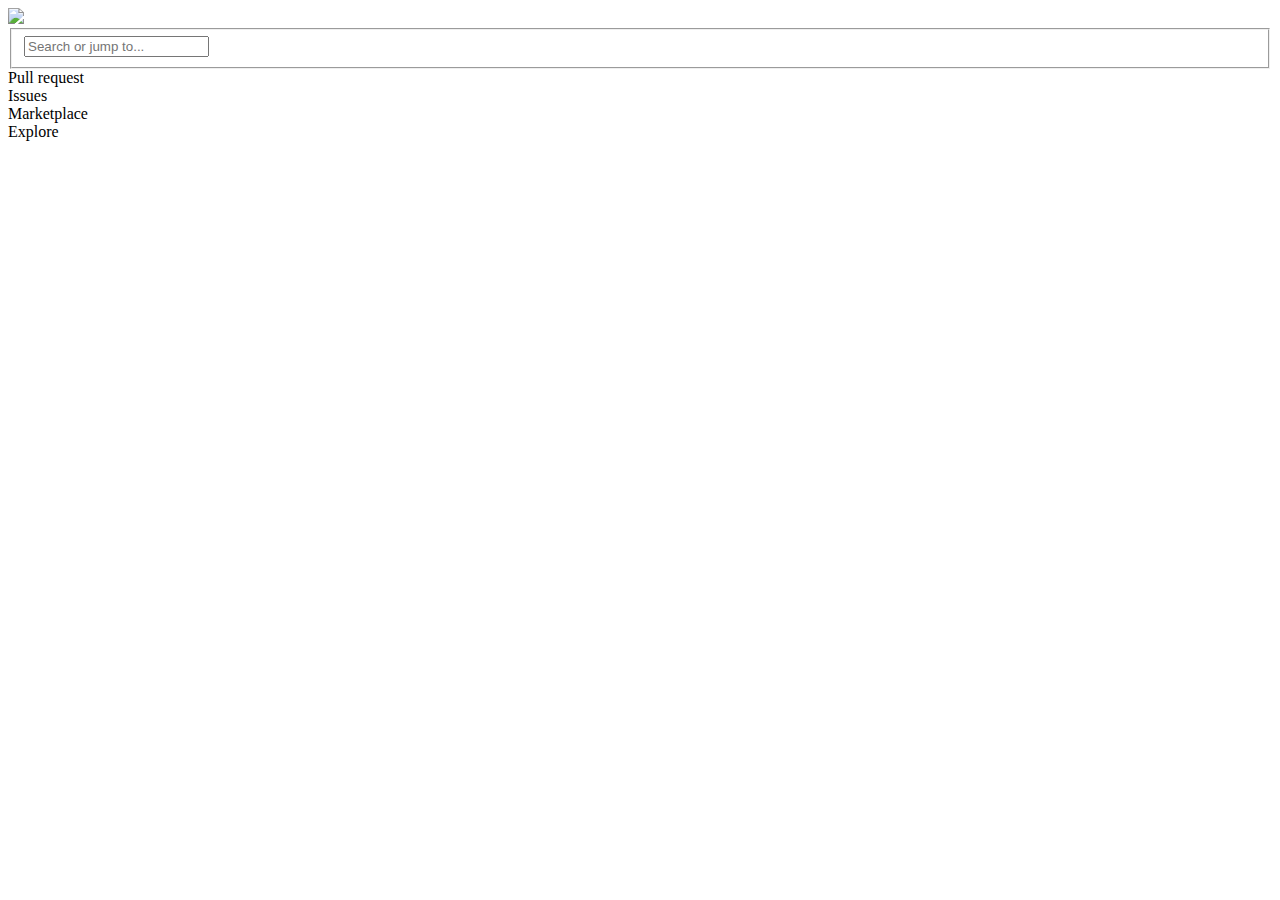
==== src/main/resources/templates/index.html @ ae0fb16f "Começo do header" ====
<!doctype html>
<html lang=pt-br>
<head>
    <meta charset="UTF-8">
    <meta name="viewport" content="width=device-width, user-scalable=no, initial-scale=1.0, maximum-scale=1.0, minimum-scale=1.0">
    <meta http-equiv="X-UA-Compatible" content="ie=edge">
    <link rel="stylesheet" type="text/css" href="/style.css">
    <link rel="icon" href="/img/github.png">
    <title>Git Commits</title>
</head>
<body>
    <header>
        <div class="right">
            <img src="/img/github.png">
            <fieldset>
                <input id="search" type="text" placeholder="Search or jump to...">
            </fieldset>
            <div>Pull request</div>
            <div>Issues</div>
            <div>Marketplace</div>
            <div>Explore</div>
        </div>
    </header>
</body>
</html>
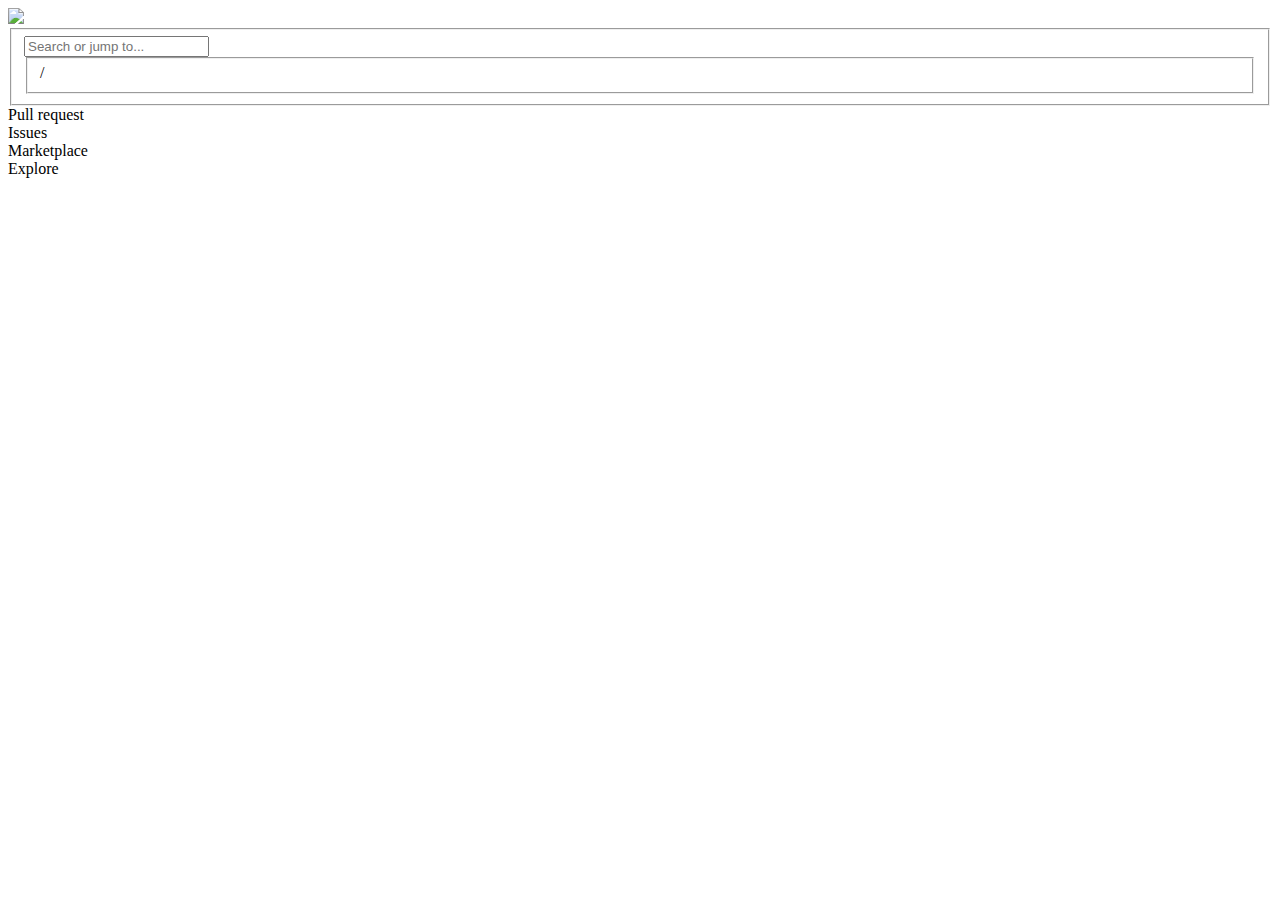
==== commit f71ff6cc: "Atualizaçao header" ====
--- a/src/main/resources/templates/index.html
+++ b/src/main/resources/templates/index.html
@@ -14,6 +14,7 @@
             <img src="/img/github.png">
             <fieldset>
                 <input id="search" type="text" placeholder="Search or jump to...">
+                <fieldset class="barra">/</fieldset>
             </fieldset>
             <div>Pull request</div>
             <div>Issues</div>
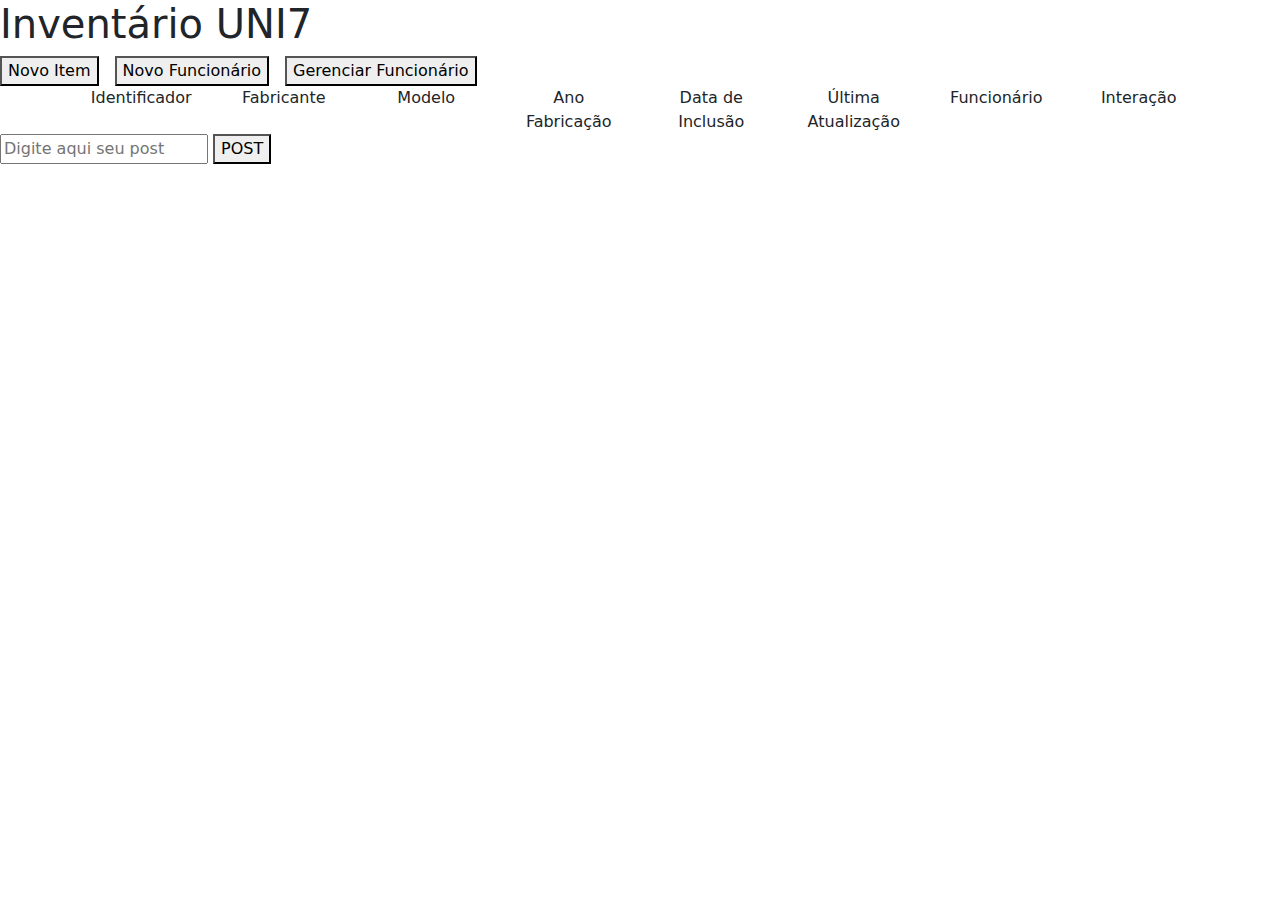
==== commit a1e14e62: "hdsjhsjds" ====
--- a/src/main/resources/templates/index.html
+++ b/src/main/resources/templates/index.html
@@ -1,26 +1,61 @@
-<!doctype html>
-<html lang=pt-br>
+<!DOCTYPE html>
+<html lang="pt-br">
 <head>
     <meta charset="UTF-8">
-    <meta name="viewport" content="width=device-width, user-scalable=no, initial-scale=1.0, maximum-scale=1.0, minimum-scale=1.0">
-    <meta http-equiv="X-UA-Compatible" content="ie=edge">
+    <meta http-equiv="X-UA-Compatible" content="IE=edge">
+    <meta name="viewport" content="width=device-width, initial-scale=1.0">
     <link rel="stylesheet" type="text/css" href="/style.css">
-    <link rel="icon" href="/img/github.png">
-    <title>Git Commits</title>
+    <title>Inventory</title>
+    <link rel="stylesheet" href="https://cdn.jsdelivr.net/npm/bootstrap@5.2.2/dist/css/bootstrap.min.css">
+    <link rel="stylesheet" href="style.css">
 </head>
 <body>
-    <header>
-        <div class="right">
-            <img src="/img/github.png">
-            <fieldset>
-                <input id="search" type="text" placeholder="Search or jump to...">
-                <fieldset class="barra">/</fieldset>
-            </fieldset>
-            <div>Pull request</div>
-            <div>Issues</div>
-            <div>Marketplace</div>
-            <div>Explore</div>
+<nav>
+    <h1> Inventário UNI7</h1>
+</nav>
+<section>
+    <div class="hstack gap-3">
+        <button>Novo Item</button>
+        <button>Novo Funcionário</button>
+        <button>Gerenciar Funcionário</button>
+    </div>
+
+    <div class="container text-center">
+        <div class="row">
+            <div class="col">
+                Identificador
+                <ul class="listaDePost"></ul>
+            </div>
+            <div class="col">
+                Fabricante
+            </div>
+            <div class="col">
+                Modelo
+            </div>
+            <div class="col">
+                Ano Fabricação
+            </div>
+            <div class="col">
+                Data de Inclusão
+            </div>
+            <div class="col">
+                Última Atualização
+            </div>
+            <div class="col">
+                Funcionário
+            </div>
+            <div class="col">
+                Interação
+            </div>
         </div>
-    </header>
+    </div>
+    <form class="form">
+        <input name="campoPost" placeholder="Digite aqui seu post">
+        <button type="submit">POST</button>
+    </form>
+
+</section>
 </body>
+<script src="script.js"></script>
+<script src="https://cdn.jsdelivr.net/npm/bootstrap@5.2.2/dist/js/bootstrap.bundle.min.js"></script>
 </html>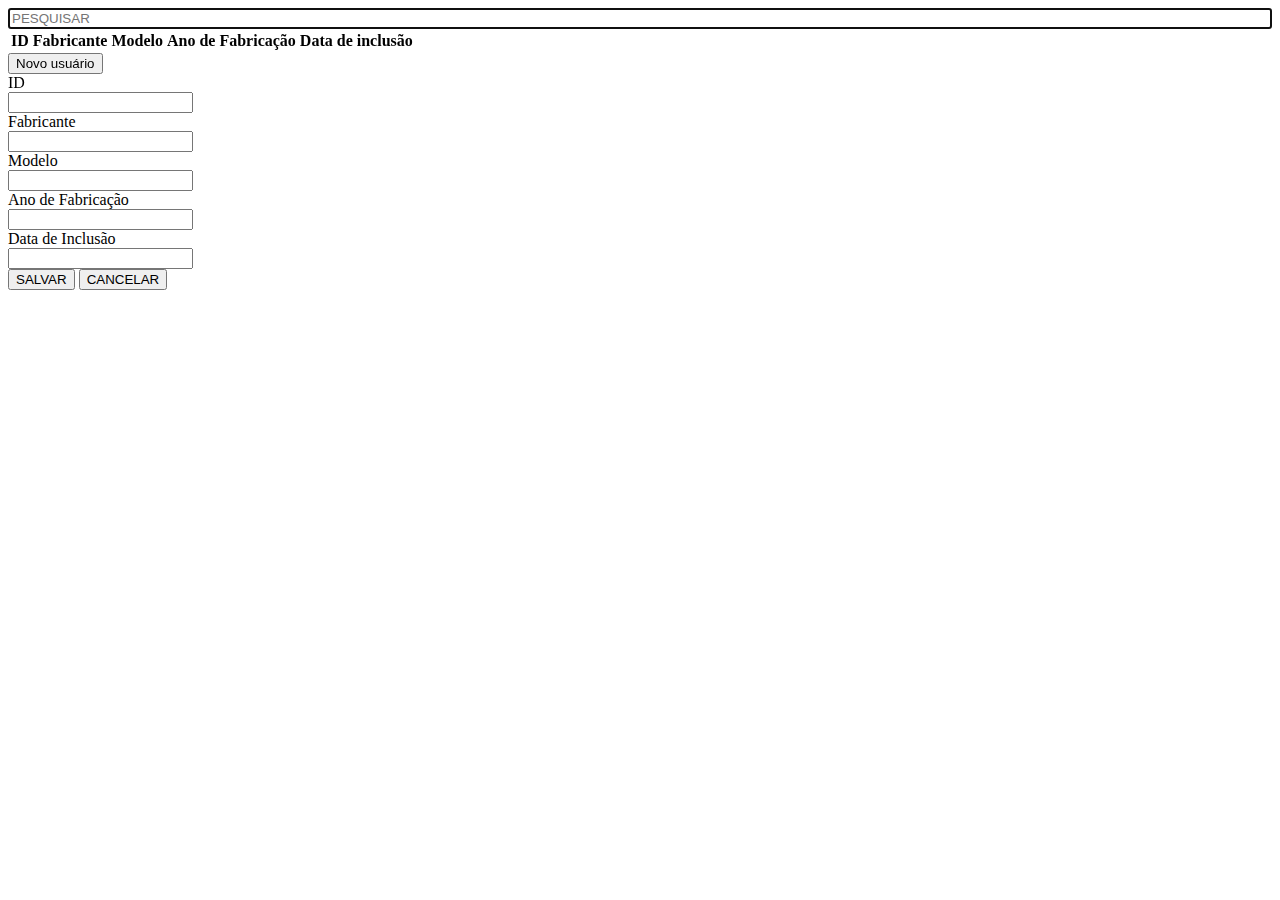
==== commit 51ae5fe8: "agora vai da certo se Deus quiser" ====
--- a/src/main/resources/templates/index.html
+++ b/src/main/resources/templates/index.html
@@ -2,60 +2,80 @@
 <html lang="pt-br">
 <head>
     <meta charset="UTF-8">
-    <meta http-equiv="X-UA-Compatible" content="IE=edge">
     <meta name="viewport" content="width=device-width, initial-scale=1.0">
-    <link rel="stylesheet" type="text/css" href="/style.css">
-    <title>Inventory</title>
-    <link rel="stylesheet" href="https://cdn.jsdelivr.net/npm/bootstrap@5.2.2/dist/css/bootstrap.min.css">
+    <title>Inventário</title>
+    <script type='text/javascript' src="main.js"></script>
     <link rel="stylesheet" href="style.css">
+
 </head>
-<body>
-<nav>
-    <h1> Inventário UNI7</h1>
-</nav>
-<section>
-    <div class="hstack gap-3">
-        <button>Novo Item</button>
-        <button>Novo Funcionário</button>
-        <button>Gerenciar Funcionário</button>
+<body page='lista'>
+
+<div id='listaRegistros'>
+
+    <div style='display: flex;'>
+        <input style='flex:1' placeholder="PESQUISAR" autofocus id='inputPesquisa' />
     </div>
 
-    <div class="container text-center">
-        <div class="row">
-            <div class="col">
-                Identificador
-                <ul class="listaDePost"></ul>
-            </div>
-            <div class="col">
-                Fabricante
-            </div>
-            <div class="col">
-                Modelo
-            </div>
-            <div class="col">
-                Ano Fabricação
-            </div>
-            <div class="col">
-                Data de Inclusão
-            </div>
-            <div class="col">
-                Última Atualização
-            </div>
-            <div class="col">
-                Funcionário
-            </div>
-            <div class="col">
-                Interação
-            </div>
+    <table>
+        <thead>
+        <tr>
+            <th>ID</th>
+            <th>Fabricante</th>
+            <th>Modelo</th>
+            <th>Ano de Fabricação</th>
+            <th>Data de inclusão</th>
+            <th></th>
+        </tr>
+        </thead>
+        <tbody id='listaRegistrosBody'></tbody>
+    </table>
+
+    <div>
+        <button onclick="vizualizar('cadastro', true)">Novo usuário</button>
+    </div>
+
+</div>
+
+<form id="cadastroRegistro">
+    <div class="label">
+        <div>ID</div>
+        <div>
+            <input type="number"  readonly id="id">
+        </div>
+
+        <div>Fabricante</div>
+        <div>
+            <input type="text" id="fabricante">
         </div>
     </div>
-    <form class="form">
-        <input name="campoPost" placeholder="Digite aqui seu post">
-        <button type="submit">POST</button>
-    </form>
 
-</section>
+    <div class="label">
+        <div>Modelo</div>
+        <div>
+            <input type="text" id="modelo">
+        </div>
+    </div>
+
+    <div class="label">
+        <div>Ano de Fabricação</div>
+        <div>
+            <input type="text" id="anoFabricacao">
+        </div>
+    </div>
+
+    <div class="label">
+        <div>Data de Inclusão</div>
+        <div>
+            <input type="text" id="dataInclusao">
+        </div>
+    </div>
+    <div>
+        <button onclick="visualizar('cadastro')">SALVAR</button>
+        <button onclick="visualizar('cadastro')" class="cinza" type="button">CANCELAR</button>
+    </div>
+</form>
+
+</form>
+
 </body>
-<script src="script.js"></script>
-<script src="https://cdn.jsdelivr.net/npm/bootstrap@5.2.2/dist/js/bootstrap.bundle.min.js"></script>
 </html>